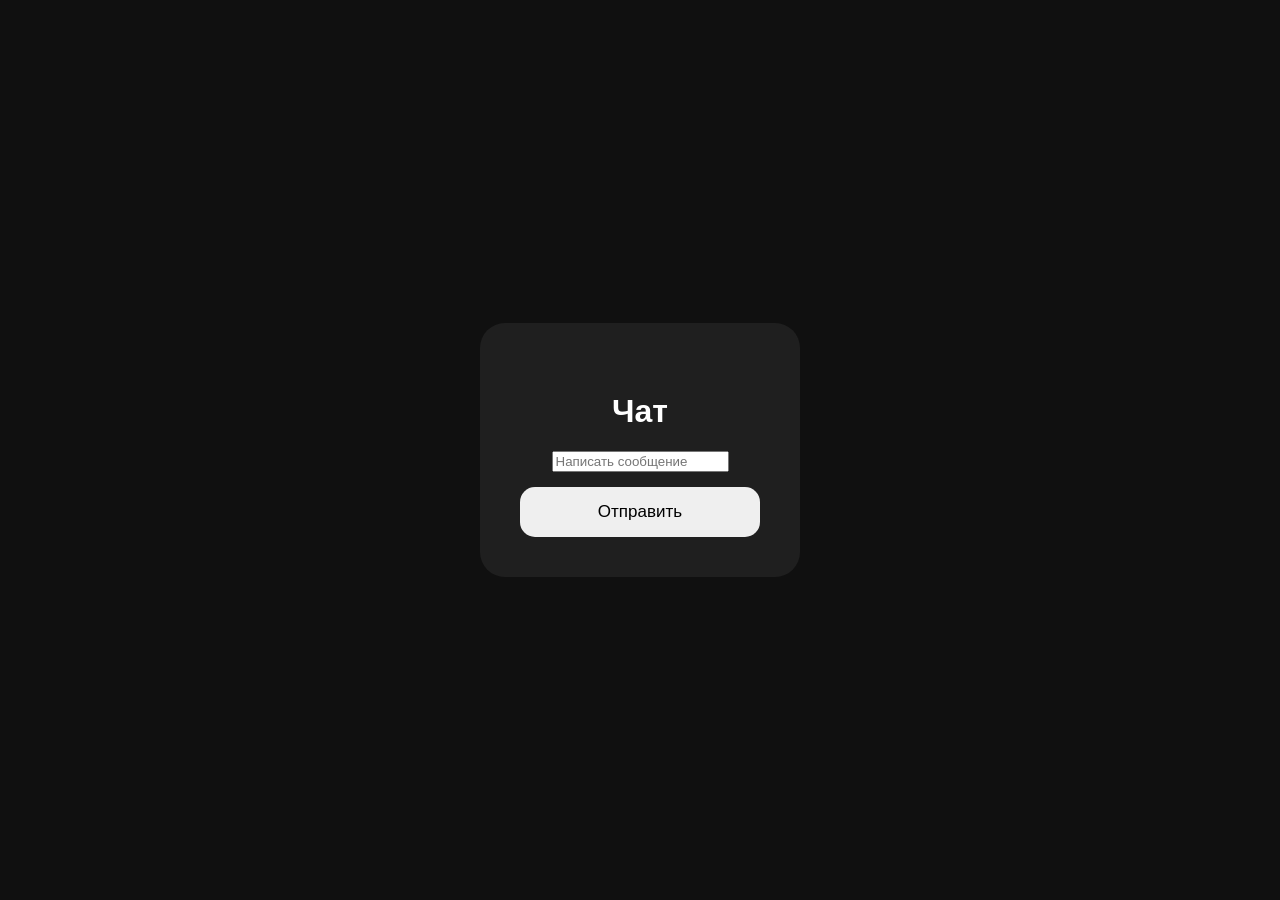
==== chat-user.html @ a1c9f17a "Create chat-user.html" ====
<!DOCTYPE html>
<html lang="ru">

<head>

<meta charset="UTF-8">
<meta name="viewport" content="width=device-width, initial-scale=1.0">

<title>Чат SkyChat</title>

<link rel="stylesheet" href="style.css">

</head>


<body>


<div class="container">


<h1 id="chatName">
Чат
</h1>


<div id="messages"></div>



<input 
id="text"
placeholder="Написать сообщение">



<button onclick="sendMessage()">
Отправить
</button>



</div>



<script src="app.js"></script>


</body>

</html>
---- style.css ----
*{
    box-sizing:border-box;
}


body{

    margin:0;
    height:100vh;

    display:flex;
    justify-content:center;
    align-items:center;

    background:#101010;

    font-family:Arial, sans-serif;

    color:white;

}



.container{

    width:320px;

    background:#1f1f1f;

    padding:40px;

    border-radius:25px;

    text-align:center;

}



.logo{

    font-size:35px;

    font-weight:bold;

    color:#4d8cff;

}



h1{

    margin-top:30px;

}



p{

    color:#aaa;

}



button{

    width:100%;

    padding:15px;

    margin-top:15px;

    border:none;

    border-radius:15px;

    font-size:17px;

    cursor:pointer;

}



.register{

    background:#4d8cff;

    color:white;

}



.login{

    background:#333;

    color:white;

}
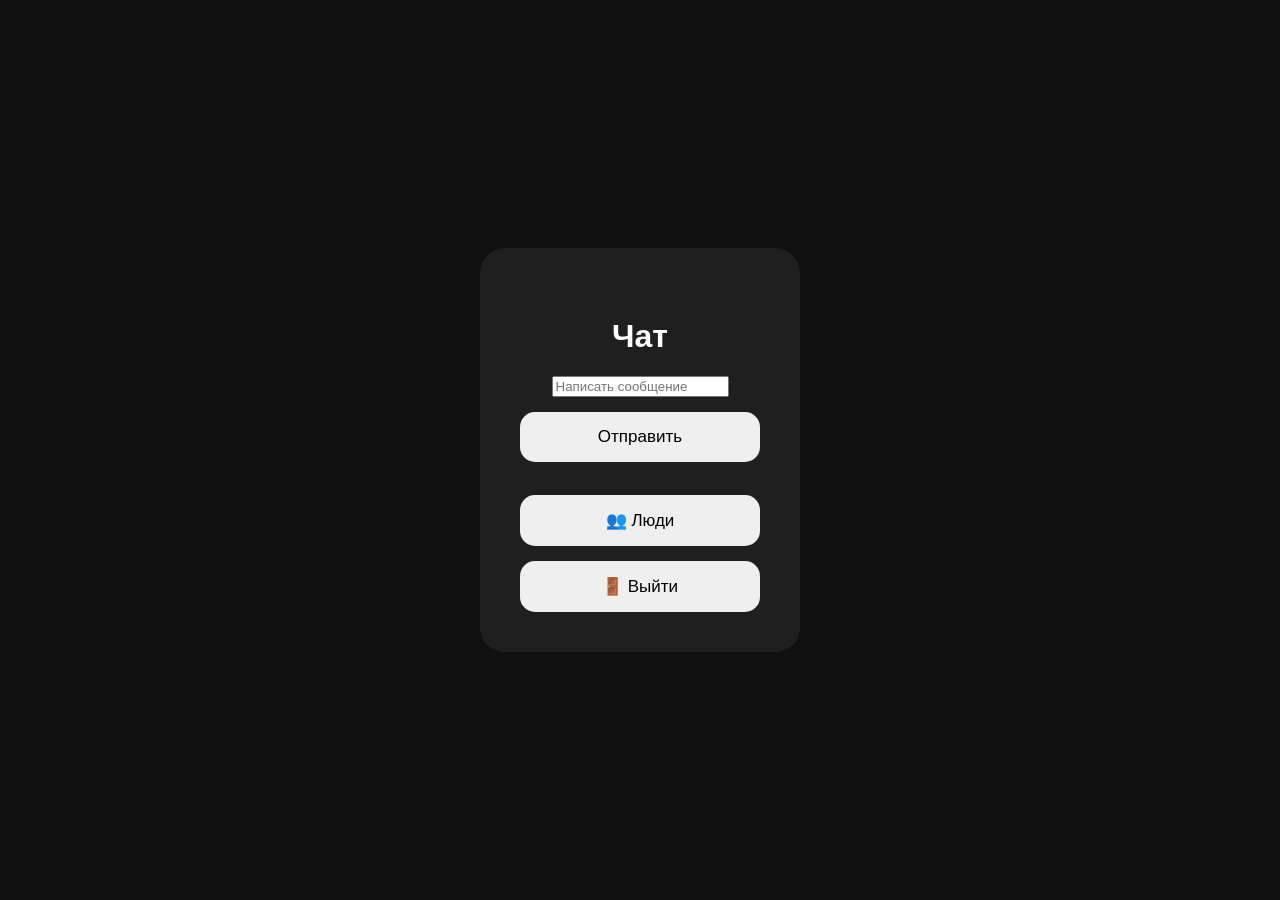
==== commit cde4d605: "Update chat-user.html" ====
--- a/chat-user.html
+++ b/chat-user.html
@@ -24,18 +24,43 @@
 </h1>
 
 
-<div id="messages"></div>
 
+<div id="messages">
+
+</div>
+
+
+
+<div class="send-box">
 
 
 <input 
 id="text"
+type="text"
 placeholder="Написать сообщение">
 
 
 
 <button onclick="sendMessage()">
 Отправить
+</button>
+
+
+</div>
+
+
+
+<br>
+
+
+<button onclick="openUsers()">
+👥 Люди
+</button>
+
+
+
+<button onclick="logout()">
+🚪 Выйти
 </button>
 
 
